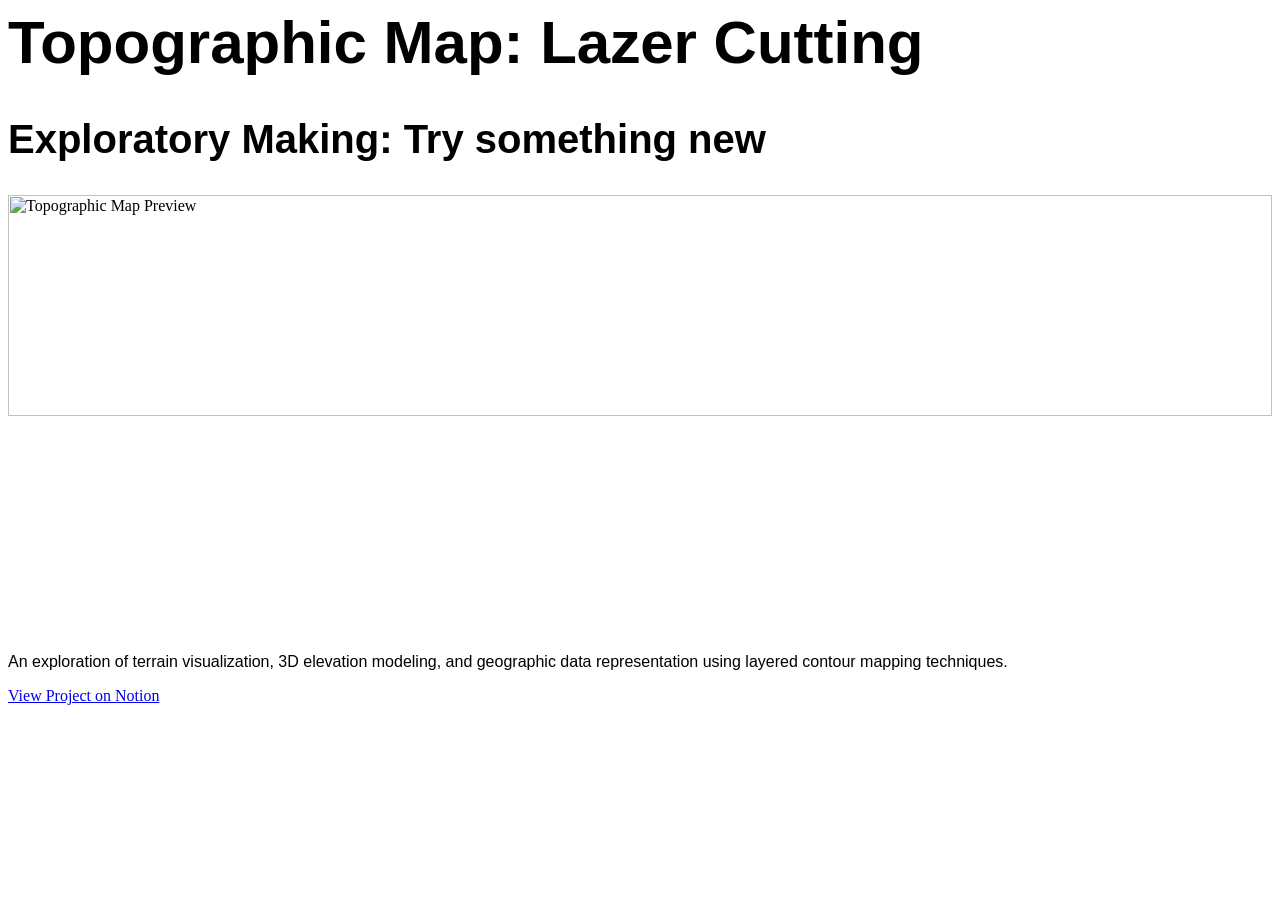
==== index.html @ 3af6feb9 "0.1 Practice" ====
<html>
    <head>
        <title> test Page </title>
        <style>
            .h1{
            font-size: 60px;
            font-family: Helvetica, sans-serif;
            }
           
            .h2{
            font-size: 40px;
            font-family: Helvetica, sans-serif;
            color: rgb(rgb(85, 85, 231));
            }
            
            .p{
            font-size: 16px;
            font-family: Helvetica, sans-serif;
            }

            .card-image {
            width: 100%;
            height: 50%;
            object-fit: cover;
            }
        </style>
    </head>
    <body>
        <h1 class="h1"> Topographic Map: Lazer Cutting </h1>
        <h2 class="h2"> Exploratory Making: Try something new </h2>
        <img src="https://img.notionusercontent.com/s3/prod-files-secure%2Fe006b2f3-e264-81b1-b90e-00038f6eb7ca%2F464f69ca-dbe7-4559-9c93-df9199daaf45%2F6.png/size/w=1960?tok=eyJhbGciOiJFUzI1NiIsImtpZCI6IlI3dzVrRnREIiwidHlwIjoiSldUIn0.[base64].yxyXeGDEGGGSBBIshr-6_5xIp9TxfX-zwK2DRfYp1r184MdeuPxalR4AEpfTXbLvVbHH6lh9Pgw546Nj23rmcA&imgBuildSrc=createSecureFileAccessTokenImageUrl&mtd=com "
             alt="Topographic Map Preview"
             class="card-image"
        />

        <p class="p"> An exploration of terrain visualization, 3D elevation modeling, and geographic data representation using layered contour mapping techniques.</p>
        <a href="https://app.notion.com/p/Project-01-Topographic-Map-3a36b2f3e26480e8915ce55ee13aef78"> View Project on Notion </a>
    </body>


</html>
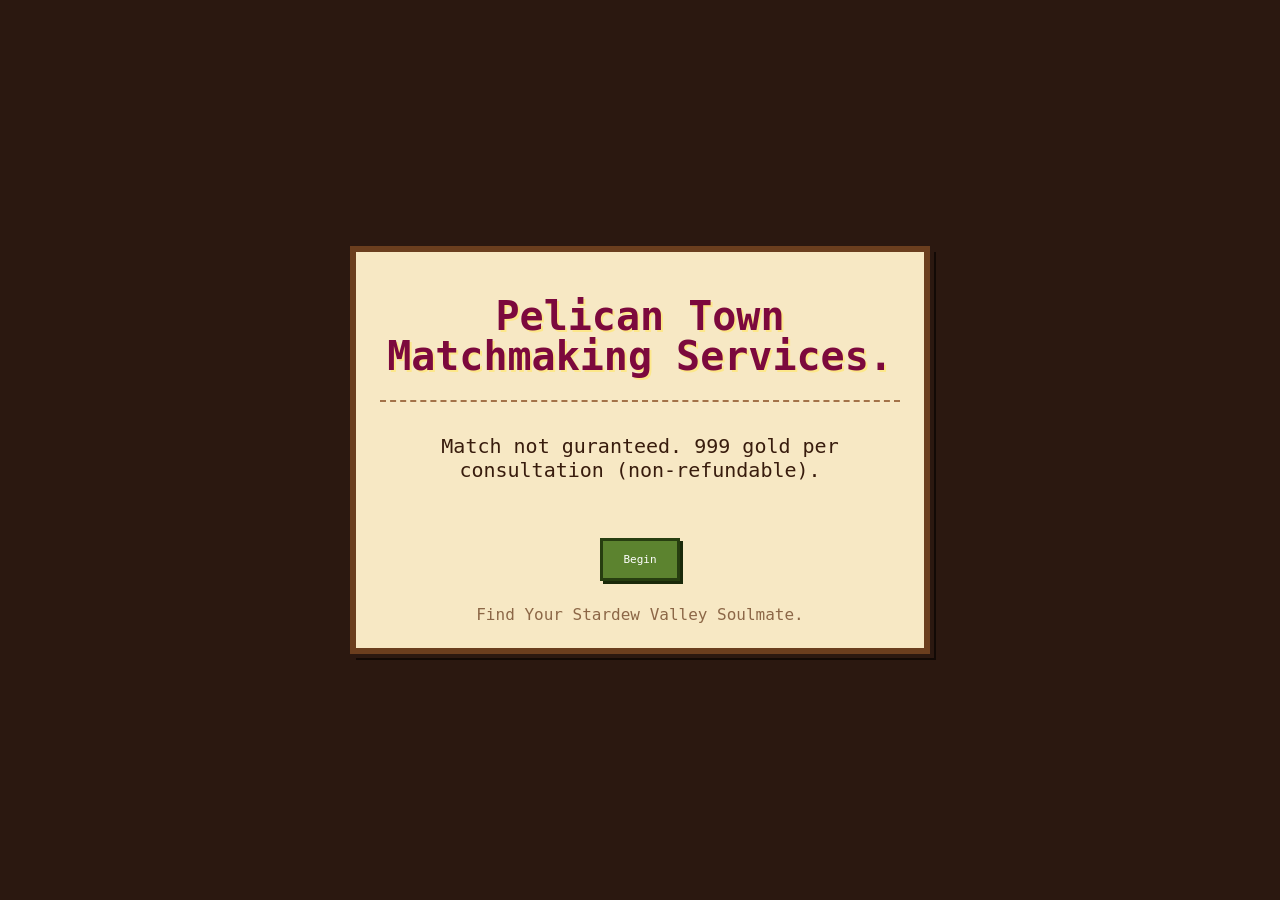
==== commit 07e139c3: "Project 01 Stardew Valley Quiz" ====
--- a/index.html
+++ b/index.html
@@ -1,41 +1,115 @@
-<html>
-    <head>
-        <title> test Page </title>
-        <style>
-            .h1{
-            font-size: 60px;
-            font-family: Helvetica, sans-serif;
-            }
-           
-            .h2{
-            font-size: 40px;
-            font-family: Helvetica, sans-serif;
-            color: rgb(rgb(85, 85, 231));
-            }
-            
-            .p{
-            font-size: 16px;
-            font-family: Helvetica, sans-serif;
-            }
-
-            .card-image {
-            width: 100%;
-            height: 50%;
-            object-fit: cover;
-            }
-        </style>
-    </head>
-    <body>
-        <h1 class="h1"> Topographic Map: Lazer Cutting </h1>
-        <h2 class="h2"> Exploratory Making: Try something new </h2>
-        <img src="https://img.notionusercontent.com/s3/prod-files-secure%2Fe006b2f3-e264-81b1-b90e-00038f6eb7ca%2F464f69ca-dbe7-4559-9c93-df9199daaf45%2F6.png/size/w=1960?tok=eyJhbGciOiJFUzI1NiIsImtpZCI6IlI3dzVrRnREIiwidHlwIjoiSldUIn0.[base64].yxyXeGDEGGGSBBIshr-6_5xIp9TxfX-zwK2DRfYp1r184MdeuPxalR4AEpfTXbLvVbHH6lh9Pgw546Nj23rmcA&imgBuildSrc=createSecureFileAccessTokenImageUrl&mtd=com "
-             alt="Topographic Map Preview"
-             class="card-image"
-        />
-
-        <p class="p"> An exploration of terrain visualization, 3D elevation modeling, and geographic data representation using layered contour mapping techniques.</p>
-        <a href="https://app.notion.com/p/Project-01-Topographic-Map-3a36b2f3e26480e8915ce55ee13aef78"> View Project on Notion </a>
-    </body>
+<!DOCTYPE html>
+<html lang="en">
+<head>
+  <meta charset="UTF-8">
+  <meta name="viewport" content="width=device-width, initial-scale=1.0">
+  <title>Which Stardew Valley Character Should You Marry?</title>
+  
+    <link rel="stylesheet" href="style.css">
+</head>
 
 
-</html>+<body>
+  <iframe 
+    id="p5-bg-iframe" 
+    src="https://editor.p5js.org/tb3707/embed/GEXCDyHEF">
+  </iframe>
+
+  <div class="app-card">
+    <!-- HEADER -->
+    <header class="header">
+      <h1>Pelican Town Matchmaking Services.</h1>
+    </header>
+
+
+
+
+    <main>
+      <!-- 1. START SCREEN -->
+      <section id="start-screen" class="screen active">
+        <p>Match not guranteed. 999 gold per consultation (non-refundable).</p>
+        <br>
+        <button id="start-btn" class="primary-btn">Begin</button>
+      </section>
+
+
+
+
+
+      <!-- 2. QUIZ SCREEN -->
+      <section id="quiz-screen" class="screen">
+        <span id="question-tracker" class="tracker">Question 1 of 10</span>
+        <h2 id="question-text" class="question-title">Questions</h2>
+        <div id="options-container" class="options-grid">
+        </div>
+      </section>
+
+
+
+
+
+    <!-- 3. RESULTS SCREEN -->
+    <section id="results-screen" class="screen">
+    <div class="results-header">
+        <h1 class="results-title">CONGRATULATIONS: YOU ACUTALLY GOT A MATCH!</h1>
+    </div>
+
+    <!-- Main Card Display -->
+    <div class="result-card">
+        <div class="card-left">
+        <div class="portrait-frame">
+            <img id="character-img" src="images/penny.png" alt="Character Portrait">
+            <div id="match-percent" class="match-badge">99% Match</div>
+        </div>
+        </div>
+
+        <div class="card-right">
+        <h2 id="character-name">Penny</h2>
+        <p id="character-title" class="sub-title">The Teacher</p>
+
+        <div class="heart-meter">
+            ♥ ♥ ♥ ♥ ♥ 
+        </div>
+
+        <p id="character-description" class="bio-text">
+            Penny is gentle, quiet, and devoted to tutoring Jas and Vincent. She spends her free time reading in the sun.
+        </p>
+
+        <div class="loved-gifts-box">
+            <span class="gift-icon">🎁</span> <strong>Loved Gifts:</strong>
+            <p id="character-gift">Melon, Poppy, Red Plate, Emerald, Diamond</p>
+        </div>
+        </div>
+    </div>
+
+    <!-- Match Explanation Box -->
+    <div class="explanation-box">
+        <h3>Why You Belong Together?</h3>
+        <p id="match-reason">Your kind heart and desire for stability make you an ideal match. You'll create a warm, loving home together in the valley.</p>
+    </div>
+
+    <!-- Action Buttons -->
+    <div class="action-buttons">
+        <button id="restart-btn" class="primary-btn">Find Love Again?</button>
+
+    </div>
+    </section>
+
+
+
+
+    <!-- FOOTER -->
+    <footer class="footer">
+      <p>Find Your Stardew Valley Soulmate.</p>
+    </footer>
+  </div>
+
+  <script src="script.js"></script>
+</body>
+</html>
+
+
+
+
+
+
--- a/style.css
+++ b/style.css
@@ -0,0 +1,332 @@
+    * {
+      box-sizing: border-box;
+      margin: 0;
+      padding: 0;
+    }
+
+    #p5-bg-iframe {
+      position: fixed;
+      top: 0;
+      left: 0;
+      width: 100vw;
+      height: 100vh;
+      border: none;
+      z-index: -1;          
+      pointer-events: none;  
+    }
+    
+    body {
+      background-color: #2b1810; 
+      color: #381c0d;
+      font-family: 'VT323', monospace;
+      font-size: 20px;
+      display: flex;
+      justify-content: center;
+      align-items: center;
+      min-height: 100vh;
+      padding: 16px;
+    }
+
+
+    .app-card {
+      background-color: #f7e8c4; 
+      border: 6px solid #6b3e1e;   
+      outline: 4px solid #2b1810;  
+      box-shadow: 6px 6px 0px #120905;
+      width: 100%;
+      max-width: 580px;
+      padding: 24px;
+      display: flex;
+      flex-direction: column;
+      gap: 20px;
+    }
+
+
+
+
+    /* --- HEADER --- */
+    .header {
+      text-align: center;
+      border-bottom: 2px dashed #a37248;
+      padding-bottom: 16px;
+    }
+
+    .header h1 {
+      font-family: 'Press Start 2P', monospace;
+      font-size: 40px;
+      line-height: 1;
+      color: #7c093d;
+      text-shadow: 2px 2px 0px #fce789;
+      margin-bottom: 8px;
+      margin-top: 20px;
+    }
+
+
+  
+    .screen {
+      display: none;
+      flex-direction: column;
+      gap: 16px;
+    }
+
+    .screen.active {
+      display: flex;
+    }
+
+    /* --- START SCREEN --- */
+    #start-screen {
+      text-align: center;
+      padding: 12px 0;
+    }
+
+    /* --- QUIZ SCREEN --- */
+    .tracker {
+      font-family: 'Press Start 2P', monospace;
+      font-size: 12px;
+      color: #8a481c;
+    }
+
+    .question-title {
+      font-size: 16px;
+      font-weight: bold;
+      color: #2b1810;
+    }
+
+    .options-grid {
+      display: flex;
+      flex-direction: column;
+      gap: 12px;
+    }
+
+
+
+
+    /* --- BUTTON STYLES --- */
+    button {
+      font-family: 'VT323', monospace;
+      font-size: 20px;
+      cursor: pointer;
+      background-color: #e3bd81;
+      color: #2b1810;
+      border: 3px solid #6b3e1e;
+      padding: 10px 14px;
+      text-align: left;
+      box-shadow: 3px 3px 0px #42230c;
+    }
+
+    button:hover {
+      background-color: #f7d49b;
+      transform: translate(-1px, -1px);
+      box-shadow: 4px 4px 0px #42230c;
+    }
+
+    button:active {
+      transform: translate(2px, 2px);
+      box-shadow: 1px 1px 0px #42230c;
+    }
+
+    .primary-btn {
+      font-family: monospace;
+      font-size: 11px;
+      text-align: center;
+      background-color: #5c832f;
+      color: #ffffff;
+      border-color: #273e10;
+      align-self: center;
+      padding: 12px 20px;
+      box-shadow: 3px 3px 0px #1a290a;
+    }
+
+    .primary-btn:hover {
+      background-color: #5c832f;
+      box-shadow: 4px 4px 0px #1a290a;
+    }
+
+
+    /* --- RESULTS SCREEN STYLES --- */
+    #results-screen {
+    text-align: center;
+    align-items: center;
+    gap: 16px;
+    }
+
+    .results-badge {
+    font-family: 'Press Start 2P', monospace;
+    font-size: 14px;
+    color: #7c4420;
+    letter-spacing: 1px;
+    }
+
+    .results-title {
+    font-family: 'Press Start 2P', monospace;
+    font-size: 16px;
+    color: #381c0d;
+    margin-top: 6px;
+    }
+
+
+    
+
+    /* MAIN CARD CONTAINER */
+    .result-card {
+    background-color: #fce8ac;
+    border: 3px solid #c9a363;
+    border-radius: 8px;
+    padding: 16px;
+    display: flex;
+    gap: 14px;
+    text-align: left;
+    width: 100%;
+    box-sizing: border-box;
+    }
+
+    /* PORTRAIT AND MATCH BADGE */
+    .portrait-frame {
+    position: relative;
+    background-color: #f7d3a1;
+    border: 3px solid #6b3e1e;
+    border-radius: 6px;
+    padding: 6px;
+    width: 110px;
+    height: 110px;
+    display: flex;
+    justify-content: center;
+    align-items: center;
+    }
+
+    .portrait-frame img {
+    width: 100%;
+    height: 100%;
+    object-fit: cover;
+    border-radius: 4px;
+    }
+
+    .match-badge {
+    position: absolute;
+    bottom: -10px;
+    background-color: #381c0d;
+    color: #fce8ac;
+    font-family: 'Press Start 2P', monospace;
+    font-size: 8px;
+    padding: 4px 6px;
+    border-radius: 10px;
+    border: 1px solid #fce8ac;
+    white-space: nowrap;
+    }
+
+    /* RIGHT SIDE CONTENT */
+    .card-right {
+    display: flex;
+    flex-direction: column;
+    gap: 6px;
+    flex: 1;
+    }
+
+    .card-right h2 {
+    font-family: 'Press Start 2P', monospace;
+    font-size: 18px;
+    color: #381c0d;
+    margin: 0;
+    }
+
+    .sub-title {
+    font-size: 16px;
+    color: #7c4420;
+    font-weight: bold;
+    margin-top: -4px;
+    }
+
+    .heart-meter {
+    color: #e03c3c;
+    font-size: 14px;
+    letter-spacing: 2px;
+    }
+
+    .bio-text {
+    font-size: 15px;
+    line-height: 1.2;
+    color: #381c0d;
+    }
+
+    .loved-gifts-box {
+    background-color: #fef4d1;
+    border: 2px solid #e5ca89;
+    border-radius: 6px;
+    padding: 6px 10px;
+    margin-top: 4px;
+    font-size: 13px;
+    color: #381c0d;
+    }
+
+    .loved-gifts-box p {
+    font-weight: bold;
+    }
+
+
+
+
+    /* EXPLANATION BOX */
+    .explanation-box {
+    background-color: #fef4d1;
+    border: 2px solid #e5ca89;
+    border-radius: 8px;
+    padding: 12px;
+    text-align: left;
+    width: 100%;
+    box-sizing: border-box;
+    }
+
+    .explanation-box h3 {
+    font-size: 16px;
+    color: #381c0d;
+    margin-bottom: 4px;
+    }
+
+    .explanation-box p {
+    font-size: 14px;
+    color: #52311b;
+    line-height: 1.3;
+    }
+
+    .action-buttons {
+    margin-top: 10px;
+    }
+
+
+
+
+
+
+    /* --- FOOTER --- */
+    .footer {
+      text-align: center;
+      font-size: 16px;
+      color: #8c6747;
+      padding-top: 12px;
+    }
+
+
+
+
+
+
+
+
+
+
+
+
+
+
+
+
+
+
+
+
+
+
+
+
+
+
